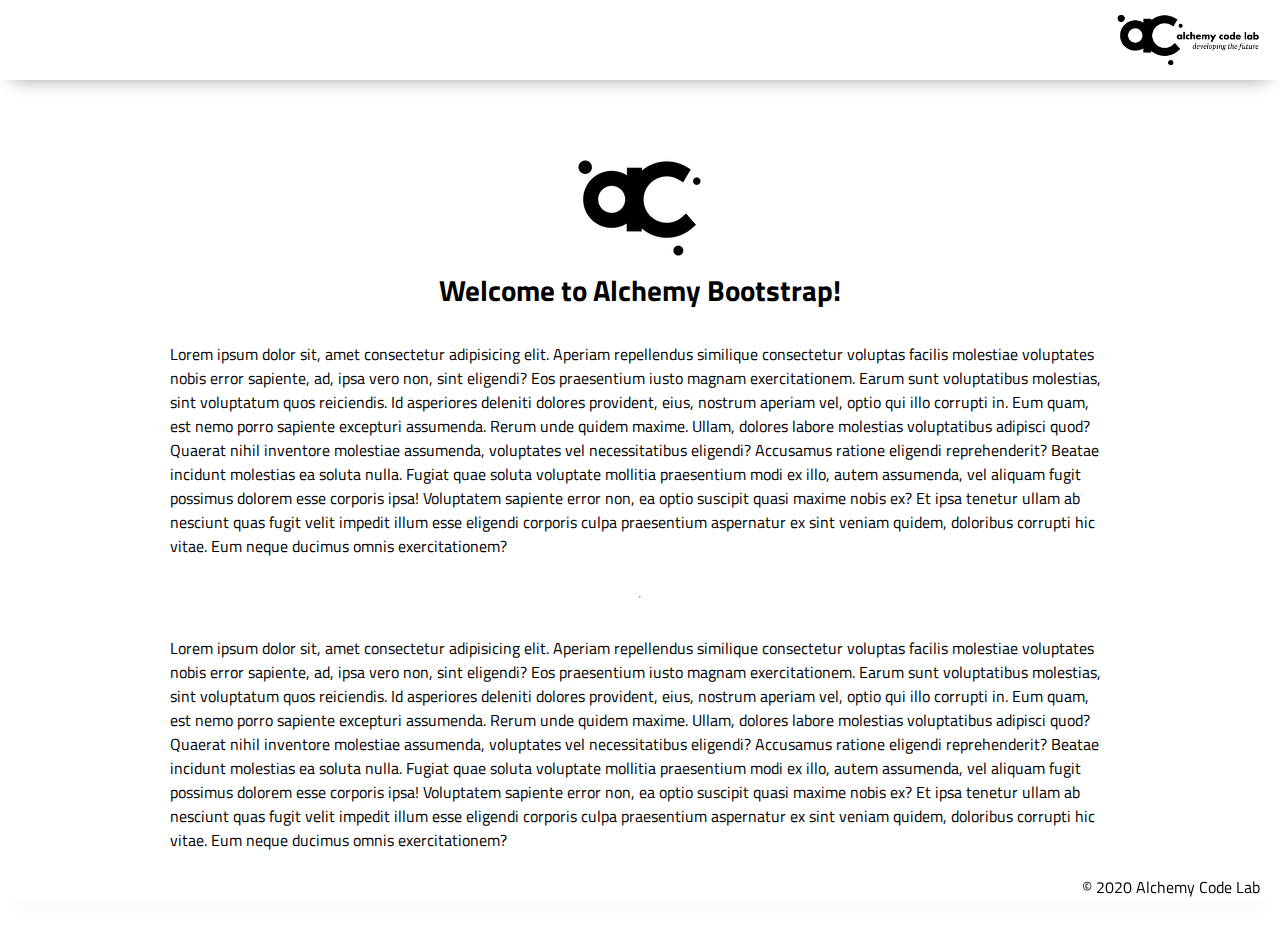
==== index.html @ 57fe33f4 "Initial commit" ====
<!DOCTYPE html>
<html lang="en">

<head>
    <meta charset="UTF-8">
    <meta name="viewport" content="width=device-width, initial-scale=1.0">
    <meta http-equiv="X-UA-Compatible" content="ie=edge">
    <link href="https://fonts.googleapis.com/css2?family=Titillium+Web:wght@300&display=swap" rel="stylesheet">
    <link rel="stylesheet" href="styles/reset.css">
    <link rel="stylesheet" href="styles/style.css">
    <link rel="stylesheet" href="styles/home.css">
    <title>Document</title>
</head>

<body>
    <header>
        <div class="gutter-right logo">
            <img src="assets/big-logo.png"/>
        </div>
    </header>
    <main>
        <section class="main-section">
            <img class="main-logo" src="assets/alchemy-logo.png"/>
            <h2>
                Welcome to Alchemy Bootstrap!
            </h2>

            <p>
                Lorem ipsum dolor sit, amet consectetur adipisicing elit. Aperiam repellendus similique consectetur voluptas facilis molestiae voluptates nobis error sapiente, ad, ipsa vero non, sint eligendi? Eos praesentium iusto magnam exercitationem.
                Earum sunt voluptatibus molestias, sint voluptatum quos reiciendis. Id asperiores deleniti dolores provident, eius, nostrum aperiam vel, optio qui illo corrupti in. Eum quam, est nemo porro sapiente excepturi assumenda.
                Rerum unde quidem maxime. Ullam, dolores labore molestias voluptatibus adipisci quod? Quaerat nihil inventore molestiae assumenda, voluptates vel necessitatibus eligendi? Accusamus ratione eligendi reprehenderit? Beatae incidunt molestias ea soluta nulla.
                Fugiat quae soluta voluptate mollitia praesentium modi ex illo, autem assumenda, vel aliquam fugit possimus dolorem esse corporis ipsa! Voluptatem sapiente error non, ea optio suscipit quasi maxime nobis ex?
                Et ipsa tenetur ullam ab nesciunt quas fugit velit impedit illum esse eligendi corporis culpa praesentium aspernatur ex sint veniam quidem, doloribus corrupti hic vitae. Eum neque ducimus omnis exercitationem?
            </p>
            <hr />
            <p>
                Lorem ipsum dolor sit, amet consectetur adipisicing elit. Aperiam repellendus similique consectetur voluptas facilis molestiae voluptates nobis error sapiente, ad, ipsa vero non, sint eligendi? Eos praesentium iusto magnam exercitationem.
                Earum sunt voluptatibus molestias, sint voluptatum quos reiciendis. Id asperiores deleniti dolores provident, eius, nostrum aperiam vel, optio qui illo corrupti in. Eum quam, est nemo porro sapiente excepturi assumenda.
                Rerum unde quidem maxime. Ullam, dolores labore molestias voluptatibus adipisci quod? Quaerat nihil inventore molestiae assumenda, voluptates vel necessitatibus eligendi? Accusamus ratione eligendi reprehenderit? Beatae incidunt molestias ea soluta nulla.
                Fugiat quae soluta voluptate mollitia praesentium modi ex illo, autem assumenda, vel aliquam fugit possimus dolorem esse corporis ipsa! Voluptatem sapiente error non, ea optio suscipit quasi maxime nobis ex?
                Et ipsa tenetur ullam ab nesciunt quas fugit velit impedit illum esse eligendi corporis culpa praesentium aspernatur ex sint veniam quidem, doloribus corrupti hic vitae. Eum neque ducimus omnis exercitationem?
            </p>

        </section>
    </main>
    <footer>
        <div class="copy gutter-right">&copy; 2020 Alchemy Code Lab</div>
    </footer>

    <script type="module" src="app.js"></script>
</body>

</html>
---- styles/style.css ----
body {
    /* https://coolors.co/generate and click export -> scss to get the colors to copy and paste below*/
    /* --color1: hsla(349, 69%, 76%, 1);
    --color2: hsla(207, 67%, 44%, 1);
    --color3: hsla(200, 61%, 56%, 1);
    --color4: hsla(187, 41%, 94%, 1);
    --color5: hsla(170, 28%, 95%, 1); */

    /* --color1: hsla(45, 86%, 83%, 1);
    --color2: hsla(135, 65%, 98%, 1);
    --color3: hsla(315, 37%, 86%, 1);
    --color4: hsla(45, 73%, 98%, 1);
    --color5: hsla(224, 40%, 79%, 1); */
    
    --header-height: 80px;
    --shadow: 0px 10px 20px -12px rgba(0,0,0,0.45);
    --gutter: 30px;
    --footer-height: 25px;
    
    font-family: 'Titillium Web', sans-serif;
    background-color: var(--color2);
}

main {
    display: flex;
    flex-direction: column;
    justify-content: center;
    align-items: center;
    margin-bottom: calc(var(--footer-height));
}

section {
    background-color: var(--color5);
    width: 1000px;
    max-width: 80%;
    display: flex;
    flex-direction: column;
    justify-content: center;
    align-items: center;
    padding-top: var(--gutter);
    padding-bottom: var(--gutter);
    margin-top: var(--gutter);
    margin-bottom: var(--gutter);
    border: solid 2px var(--color1);
}

header {
    display: flex;
    justify-content: flex-end;
    background-color: var(--color3);
    height: var(--header-height);
    box-shadow: var(--shadow);
}

footer {
    display: flex;
    justify-content: flex-end;
    background-color: var(--color3);
    box-shadow: var(--shadow);
}


h2 {
    font-size: 1.8rem;
    font-weight: bold;
}

.gutter-right {
    margin-right: 20px;
}

.main-logo {
    animation: pulse 5s infinite ease-in-out;
}

header img {
    height: var(--header-height);
}

p {
    margin: var(--gutter);
}
  
footer {
    position: fixed;
    width: 100%;
    bottom: 0;
    height: var(--footer-height);
    display: flex;
    justify-content: flex-end;
    background-color: var(--color3);
    box-shadow: var(--shadow);
}
  
  @keyframes pulse {
    20% {
      transform: rotate3d(-10, -10, -10, 50deg) scale(1.2);
    }

    40% {
        transform: rotate3d(10, 10, -10, 50deg) scale(1);
    }

    60% {
        transform: rotate3d(-10, 10, 10, 50deg) scale(1.2);
      }

    80% {
        transform: rotate3d(10, 10, 10, 50deg) scale(1);
    }

  }
---- styles/home.css ----
/* add home page styles here */
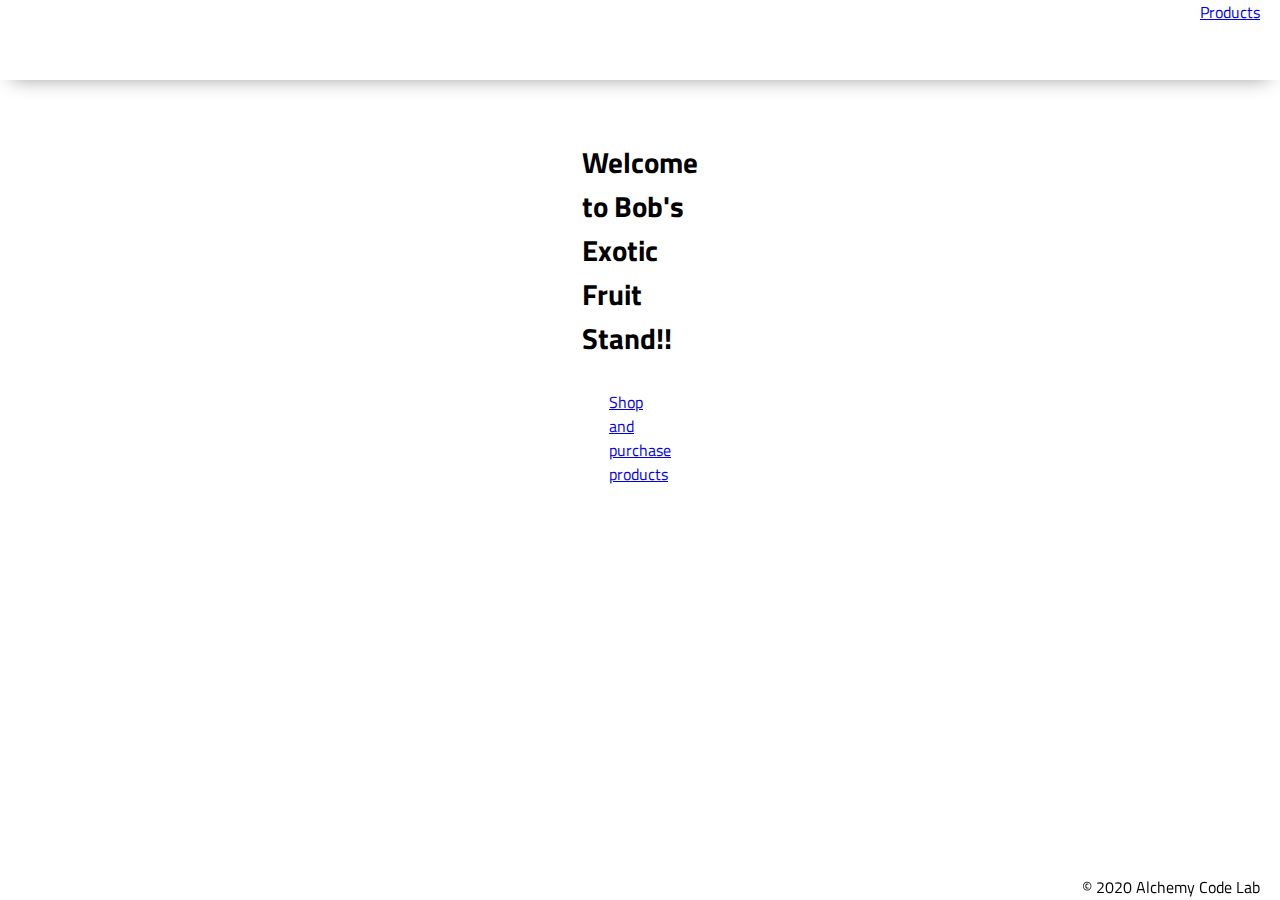
==== commit cb982cd2: "its a mess" ====
--- a/index.html
+++ b/index.html
@@ -6,39 +6,25 @@
     <meta name="viewport" content="width=device-width, initial-scale=1.0">
     <meta http-equiv="X-UA-Compatible" content="ie=edge">
     <link href="https://fonts.googleapis.com/css2?family=Titillium+Web:wght@300&display=swap" rel="stylesheet">
-    <link rel="stylesheet" href="styles/reset.css">
-    <link rel="stylesheet" href="styles/style.css">
-    <link rel="stylesheet" href="styles/home.css">
-    <title>Document</title>
+    <link rel="stylesheet" href="../styles/reset.css">
+    <link rel="stylesheet" href="../styles/style.css">
+    <link rel="stylesheet" href="../styles/home.css">
+    <title>Fruit Stand</title>
 </head>
 
 <body>
     <header>
         <div class="gutter-right logo">
-            <img src="assets/big-logo.png"/>
+            <a href="./products/index.html">Products</a>
         </div>
     </header>
     <main>
         <section class="main-section">
-            <img class="main-logo" src="assets/alchemy-logo.png"/>
             <h2>
-                Welcome to Alchemy Bootstrap!
+                Welcome to Bob's Exotic Fruit Stand!!
             </h2>
-
             <p>
-                Lorem ipsum dolor sit, amet consectetur adipisicing elit. Aperiam repellendus similique consectetur voluptas facilis molestiae voluptates nobis error sapiente, ad, ipsa vero non, sint eligendi? Eos praesentium iusto magnam exercitationem.
-                Earum sunt voluptatibus molestias, sint voluptatum quos reiciendis. Id asperiores deleniti dolores provident, eius, nostrum aperiam vel, optio qui illo corrupti in. Eum quam, est nemo porro sapiente excepturi assumenda.
-                Rerum unde quidem maxime. Ullam, dolores labore molestias voluptatibus adipisci quod? Quaerat nihil inventore molestiae assumenda, voluptates vel necessitatibus eligendi? Accusamus ratione eligendi reprehenderit? Beatae incidunt molestias ea soluta nulla.
-                Fugiat quae soluta voluptate mollitia praesentium modi ex illo, autem assumenda, vel aliquam fugit possimus dolorem esse corporis ipsa! Voluptatem sapiente error non, ea optio suscipit quasi maxime nobis ex?
-                Et ipsa tenetur ullam ab nesciunt quas fugit velit impedit illum esse eligendi corporis culpa praesentium aspernatur ex sint veniam quidem, doloribus corrupti hic vitae. Eum neque ducimus omnis exercitationem?
-            </p>
-            <hr />
-            <p>
-                Lorem ipsum dolor sit, amet consectetur adipisicing elit. Aperiam repellendus similique consectetur voluptas facilis molestiae voluptates nobis error sapiente, ad, ipsa vero non, sint eligendi? Eos praesentium iusto magnam exercitationem.
-                Earum sunt voluptatibus molestias, sint voluptatum quos reiciendis. Id asperiores deleniti dolores provident, eius, nostrum aperiam vel, optio qui illo corrupti in. Eum quam, est nemo porro sapiente excepturi assumenda.
-                Rerum unde quidem maxime. Ullam, dolores labore molestias voluptatibus adipisci quod? Quaerat nihil inventore molestiae assumenda, voluptates vel necessitatibus eligendi? Accusamus ratione eligendi reprehenderit? Beatae incidunt molestias ea soluta nulla.
-                Fugiat quae soluta voluptate mollitia praesentium modi ex illo, autem assumenda, vel aliquam fugit possimus dolorem esse corporis ipsa! Voluptatem sapiente error non, ea optio suscipit quasi maxime nobis ex?
-                Et ipsa tenetur ullam ab nesciunt quas fugit velit impedit illum esse eligendi corporis culpa praesentium aspernatur ex sint veniam quidem, doloribus corrupti hic vitae. Eum neque ducimus omnis exercitationem?
+                <a href="./products/index.html">Shop and purchase products</a>
             </p>
 
         </section>
@@ -47,7 +33,7 @@
         <div class="copy gutter-right">&copy; 2020 Alchemy Code Lab</div>
     </footer>
 
-    <script type="module" src="app.js"></script>
+    <script type="module" src="./app.js"></script>
 </body>
 
-</html>
+</html>--- a/styles/style.css
+++ b/styles/style.css
@@ -32,7 +32,7 @@
 
 section {
     background-color: var(--color5);
-    width: 1000px;
+    width: 100px;
     max-width: 80%;
     display: flex;
     flex-direction: column;
@@ -73,6 +73,10 @@
 .main-logo {
     animation: pulse 5s infinite ease-in-out;
 }
+.image {
+    width:auto;
+    height: 140;
+}
 
 header img {
     height: var(--header-height);
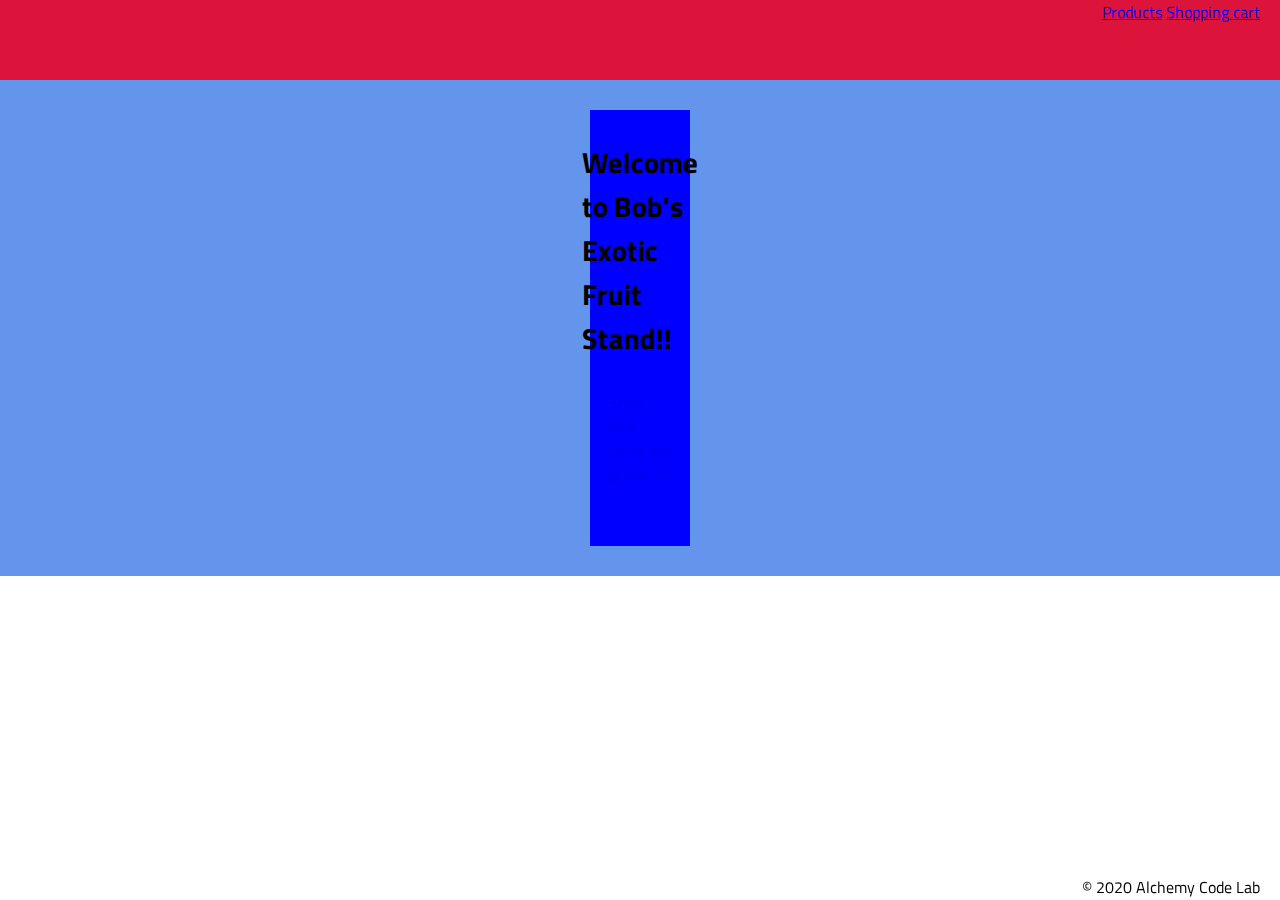
==== commit 475cf222: "added new stuff" ====
--- a/index.html
+++ b/index.html
@@ -16,6 +16,7 @@
     <header>
         <div class="gutter-right logo">
             <a href="./products/index.html">Products</a>
+            <a href="./shopping-cart/">Shopping cart</a>
         </div>
     </header>
     <main>
--- a/styles/style.css
+++ b/styles/style.css
@@ -24,14 +24,15 @@
 
 main {
     display: flex;
-    flex-direction: column;
+    flex-direction: row;
     justify-content: center;
     align-items: center;
     margin-bottom: calc(var(--footer-height));
+    background-color: cornflowerblue;
 }
 
 section {
-    background-color: var(--color5);
+    background-color:blue;
     width: 100px;
     max-width: 80%;
     display: flex;
@@ -51,6 +52,7 @@
     background-color: var(--color3);
     height: var(--header-height);
     box-shadow: var(--shadow);
+    background-color: crimson;
 }
 
 footer {
--- a/styles/home.css
+++ b/styles/home.css
@@ -1 +1 @@
-/* add home page styles here */+/* add home page styles here */
